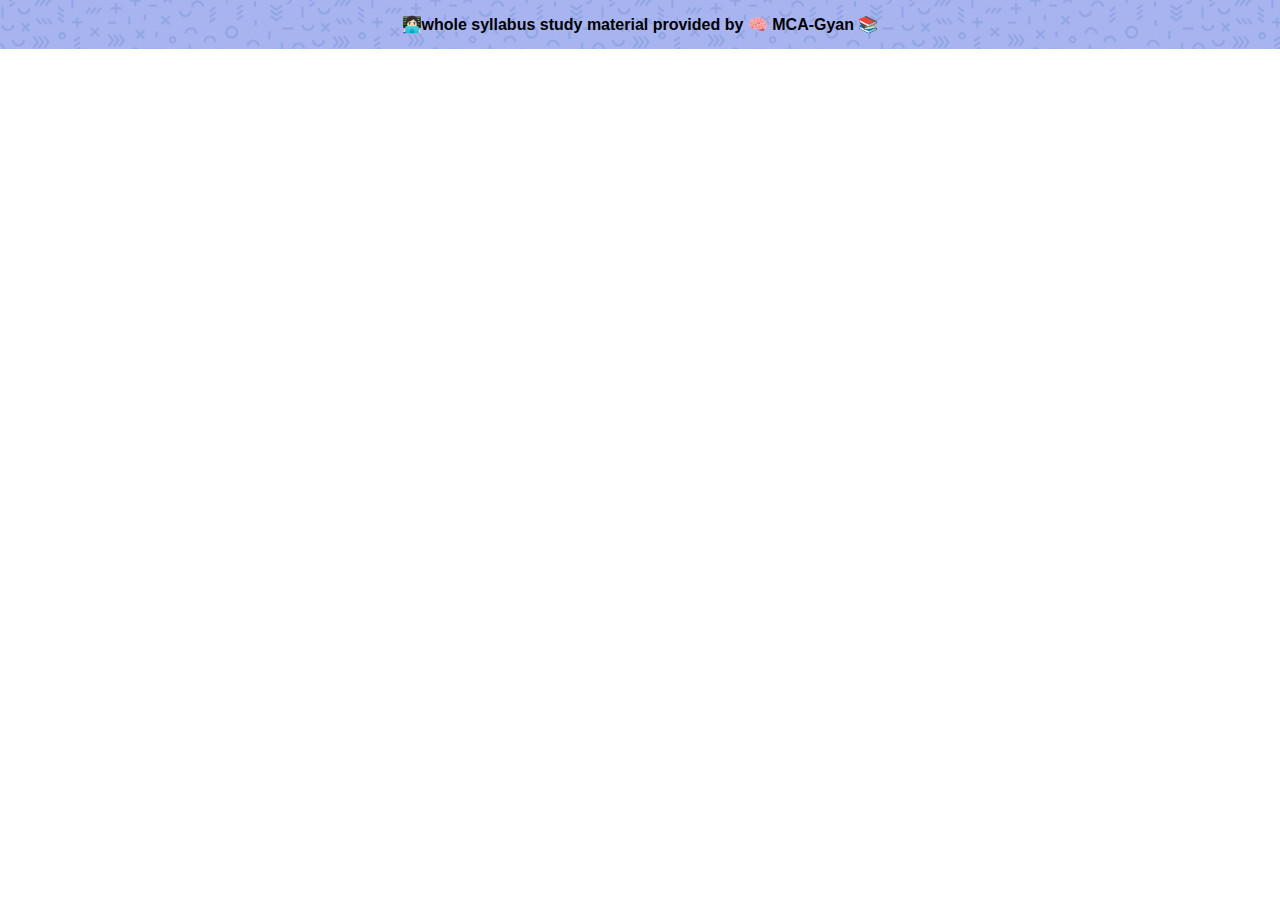
==== mad.html @ 51315677 "mca-gyan" ====
<!DOCTYPE html>
<html lang="en">
  <head>
    <meta charset="UTF-8" />
    <meta http-equiv="X-UA-Compatible" content="IE=edge" />
    <meta name="viewport" content="width=device-width, initial-scale=1.0" />

    <!-- favicon -->
    <link
      rel="apple-touch-icon"
      sizes="180x180"
      href="./favicon_package_v0.16/apple-touch-icon.png"
    />
    <link
      rel="icon"
      type="image/png"
      sizes="32x32"
      href="/./favicon_package_v0.16/favicon-32x32.png"
    />
    <link
      rel="icon"
      type="image/png"
      sizes="16x16"
      href="./favicon_package_v0.16/favicon-16x16.png"
    />
    <link rel="manifest" href="./favicon_package_v0.16/site.webmanifest" />
    <link
      rel="mask-icon"
      href="./favicon_package_v0.16/safari-pinned-tab.svg"
      color="#5bbad5"
    />
    <meta name="msapplication-TileColor" content="#da532c" />
    <meta name="theme-color" content="#ffffff" />

    <link
      rel="stylesheet"
      href="
    mad.css"
    />
    <script src="script.js"></script>
    <title>MCA-Gyan</title>
  </head>
  <body>
    <!-- top banner -->
    <header class="top-banner">
      <div class="container">
        <div class="small-bold-text banner-text">
          👩🏻‍💻whole syllabus study material provided by 🧠 MCA-Gyan 📚
        </div>
      </div>
    </header>
    <section>
      <div class="container">
        <div class="frame1"></div>
      </div>
    </section>
  </body>
</html>
---- mad.css ----
/*
SPACING SYSTEM (px)
2 / 4 / 8 / 12 / 16 / 24 / 32 / 48 / 64 / 80 / 96 / 128

FONT SIZE SYSTEM (px)
10 / 12 / 14 / 16 / 18 / 20 / 24 / 30 / 36 / 44 / 52 / 62 / 74 / 86 / 98
*/
/* basic */
* {
  margin: 0;
  padding: 0;
  box-sizing: border-box;
}

:root {
  --button-color: #2e5b01;
  --secondary-button-color: #5bb401;

  --primary-text-color: #183b56;
  --secondary-text-color: #577592;
  --accent-color: #30d425;
  --accent-color-dark: #1d69a3;
  --padding-inline-section: 20px;
}

body {
  font-family: "Poppins", sans-serif;
  color: var(--primary-text-color);
}

h1 {
  font-size: 3rem;
}

h2 {
  font-size: 2rem;
}
h3 {
  font-size: 1.5rem;
}
p {
  font-family: "Roboto", "sans-serif";
  font-size: 1.25rem;
  color: var(--secondary-text-color);
  line-height: 1.8rem;
}

a {
  text-decoration: none;
  display: inline-block;
}

ul {
  list-style: none;
}

/* utility classes */
.container {
  max-width: 1200px;
  margin-inline: auto;
  padding-inline: var(--padding-inline-section);
  /* border: 1px solid red; */
}
.flex {
  display: flex;
  align-items: center;
}
.small-bold-text {
  font-style: 1rem;
  font-weight: bolder;
}
/* top banner */
.top-banner {
  background-image: url(./assets/asset\ 32.png);
  background-color: #a8b4f0;
  background-size: 300px;
  /* background-repeat: no-repeat; */
}
.banner-text {
  color: black;
  padding: 15px 30px;
  text-align: center;
}

/* HERO01 */
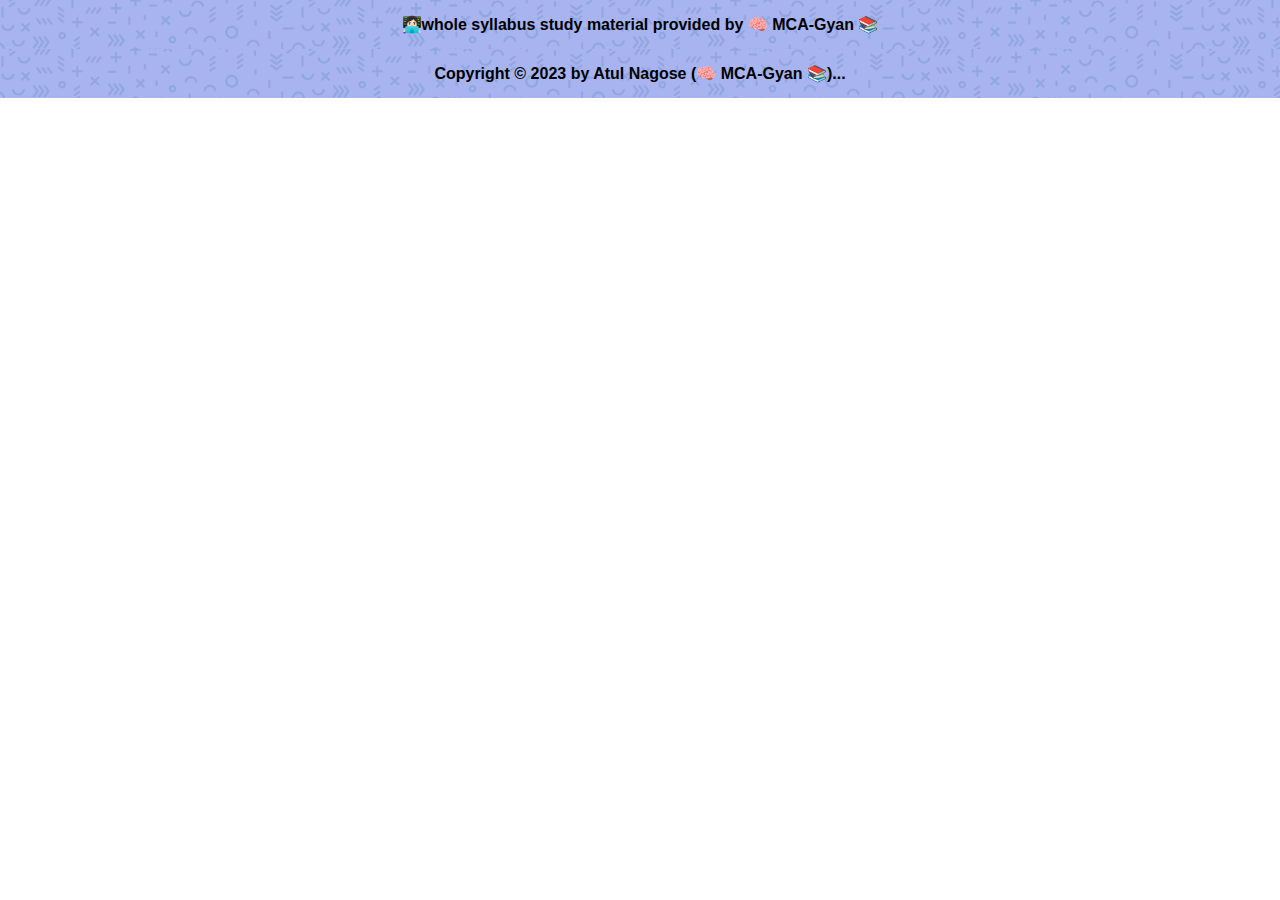
==== commit 1d83234d: "add footer" ====
--- a/mad.html
+++ b/mad.html
@@ -54,5 +54,12 @@
         <div class="frame1"></div>
       </div>
     </section>
+    <footer class="top-banner">
+      <div class="container">
+        <div class="small-bold-text banner-text">
+          Copyright © 2023 by Atul Nagose (🧠 MCA-Gyan 📚)...
+        </div>
+      </div>
+    </footer>
   </body>
 </html>
--- a/mad.css
+++ b/mad.css
@@ -1,11 +1,4 @@
-/*
-SPACING SYSTEM (px)
-2 / 4 / 8 / 12 / 16 / 24 / 32 / 48 / 64 / 80 / 96 / 128
 
-FONT SIZE SYSTEM (px)
-10 / 12 / 14 / 16 / 18 / 20 / 24 / 30 / 36 / 44 / 52 / 62 / 74 / 86 / 98
-*/
-/* basic */
 * {
   margin: 0;
   padding: 0;
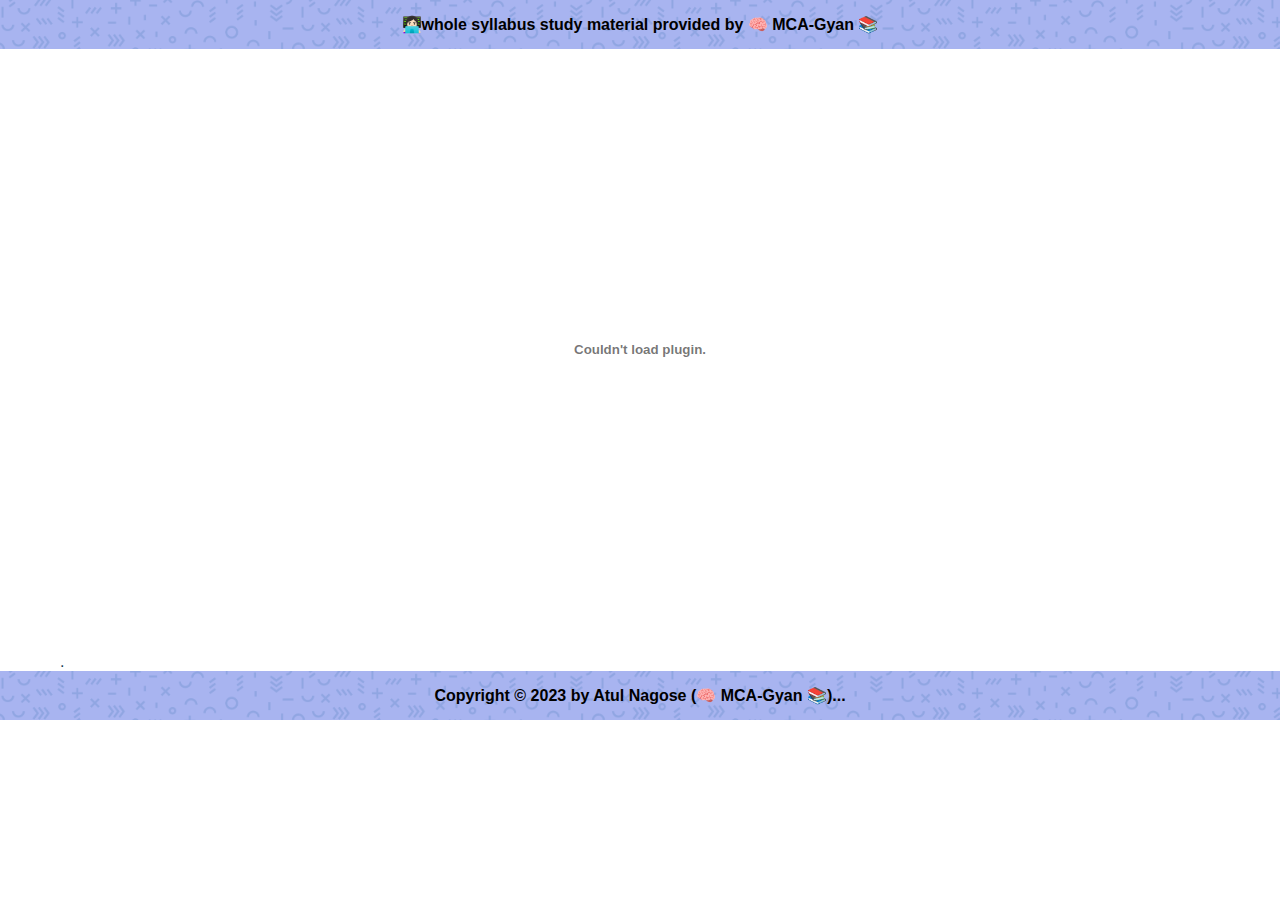
==== commit 6fb2f7f5: "add mad pdf" ====
--- a/mad.html
+++ b/mad.html
@@ -51,7 +51,14 @@
     </header>
     <section>
       <div class="container">
-        <div class="frame1"></div>
+        <div class="frame1">
+          <embed
+            src="./mad.pdf"
+            type="application/pdf"
+            width="100%"
+            height="600px"
+          />.
+        </div>
       </div>
     </section>
     <footer class="top-banner">
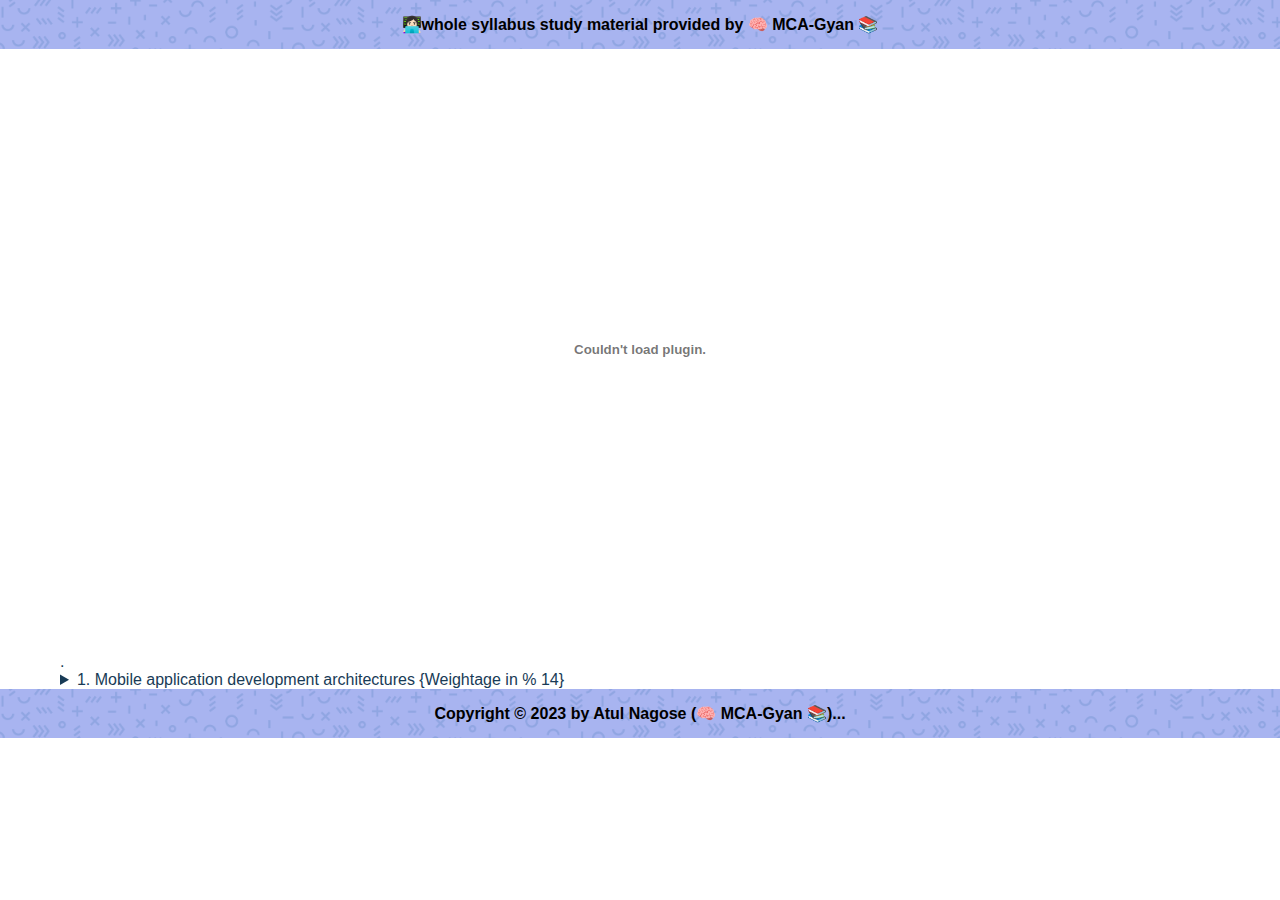
==== commit c925fd10: "add question" ====
--- a/mad.html
+++ b/mad.html
@@ -53,11 +53,26 @@
       <div class="container">
         <div class="frame1">
           <embed
-            src="./mad.pdf"
+            class="pdf"
+            src="./madpage.pdf"
             type="application/pdf"
             width="100%"
             height="600px"
           />.
+          <div class="UnitNo1">
+            <details>
+              <summary>
+                1. Mobile application development architectures {Weightage in %
+                14}
+              </summary>
+              <p>
+                <a
+                  href="https://www.geeksforgeeks.org/introduction-of-mobile-applications/"
+                  >Introduction to Mobile Application technologies</a
+                >
+              </p>
+            </details>
+          </div>
         </div>
       </div>
     </section>
--- a/mad.css
+++ b/mad.css
@@ -1,4 +1,3 @@
-
 * {
   margin: 0;
   padding: 0;
@@ -76,3 +75,8 @@
 }
 
 /* HERO01 */
+/* pdf */
+.pdf {
+  padding-top: 30px;
+  padding-bottom: 30px;
+}
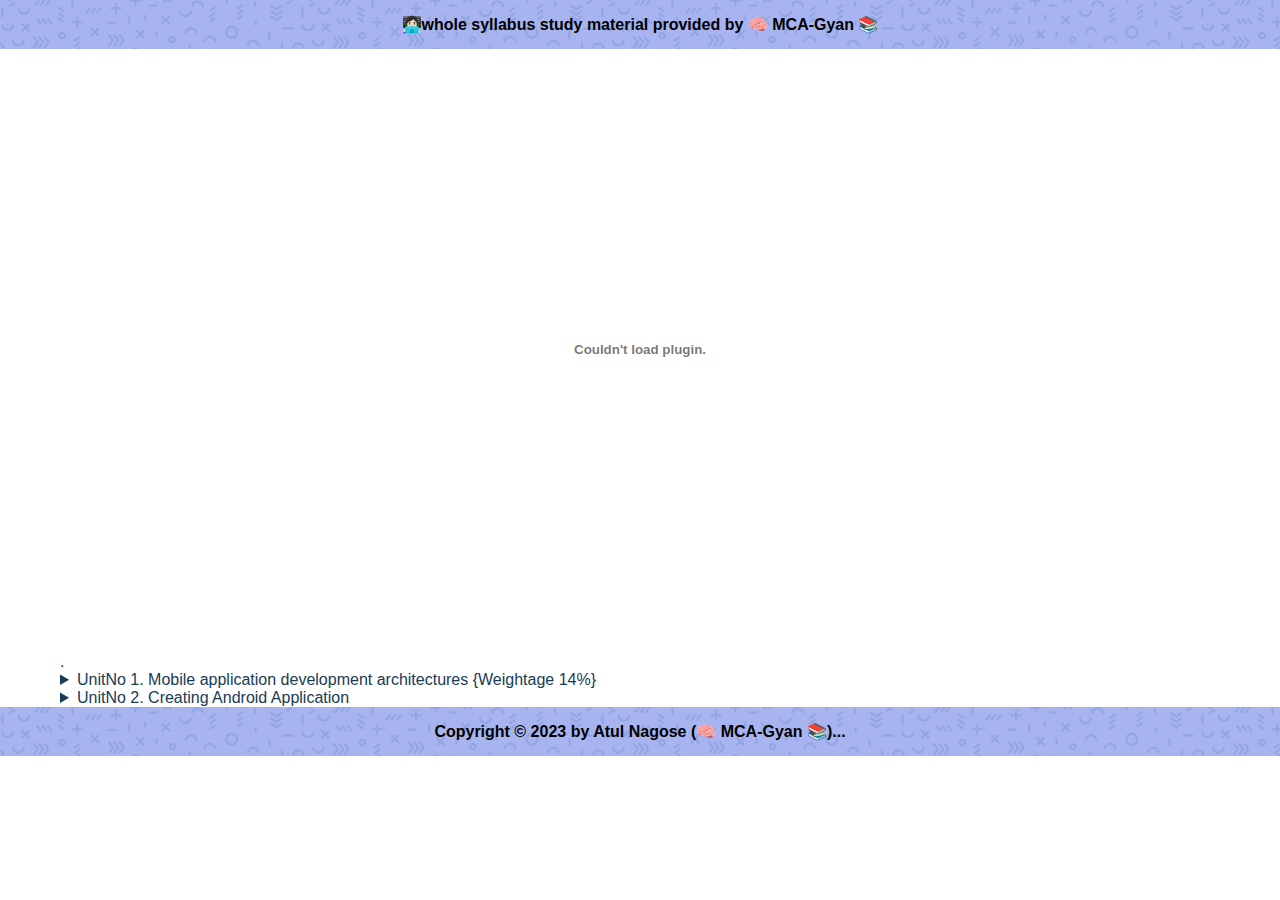
==== commit 3cbb9244: "complete unit 1 mad" ====
--- a/mad.html
+++ b/mad.html
@@ -54,7 +54,7 @@
         <div class="frame1">
           <embed
             class="pdf"
-            src="./madpage.pdf"
+            src="./mad-Syllabus.pdf"
             type="application/pdf"
             width="100%"
             height="600px"
@@ -62,15 +62,50 @@
           <div class="UnitNo1">
             <details>
               <summary>
-                1. Mobile application development architectures {Weightage in %
-                14}
+                UnitNo 1. Mobile application development architectures
+                {Weightage 14%}
               </summary>
               <p>
                 <a
                   href="https://www.geeksforgeeks.org/introduction-of-mobile-applications/"
-                  >Introduction to Mobile Application technologies</a
+                  target="_blank"
+                  >1.1 Introduction to Mobile Application technologies</a
                 >
               </p>
+              <p>
+                <a
+                  href="https://www.geeksforgeeks.org/android-architecture/"
+                  target="_blank"
+                  >1.2 Android Architecture
+                </a>
+              </p>
+              <p>
+                <a
+                  href="https://www.geeksforgeeks.org/architecture-of-ios-operating-system/"
+                  target="_blank"
+                  >1.3 IOS Architecture
+                </a>
+              </p>
+              <p>
+                <a
+                  href="https://www.slideshare.net/Stacksol/windows-architecture-explained-by-stacksol"
+                  target="_blank"
+                >
+                  1.4 Windows Architecture
+                </a>
+              </p>
+              <p>
+                <a
+                  href="https://www.geeksforgeeks.org/hybrid-application/"
+                  target="_blank"
+                  >1.5 Hybrid Architecture
+                </a>
+              </p>
+            </details>
+          </div>
+          <div class="UnitNo2">
+            <details>
+              <summary>UnitNo 2. Creating Android Application</summary>
             </details>
           </div>
         </div>
